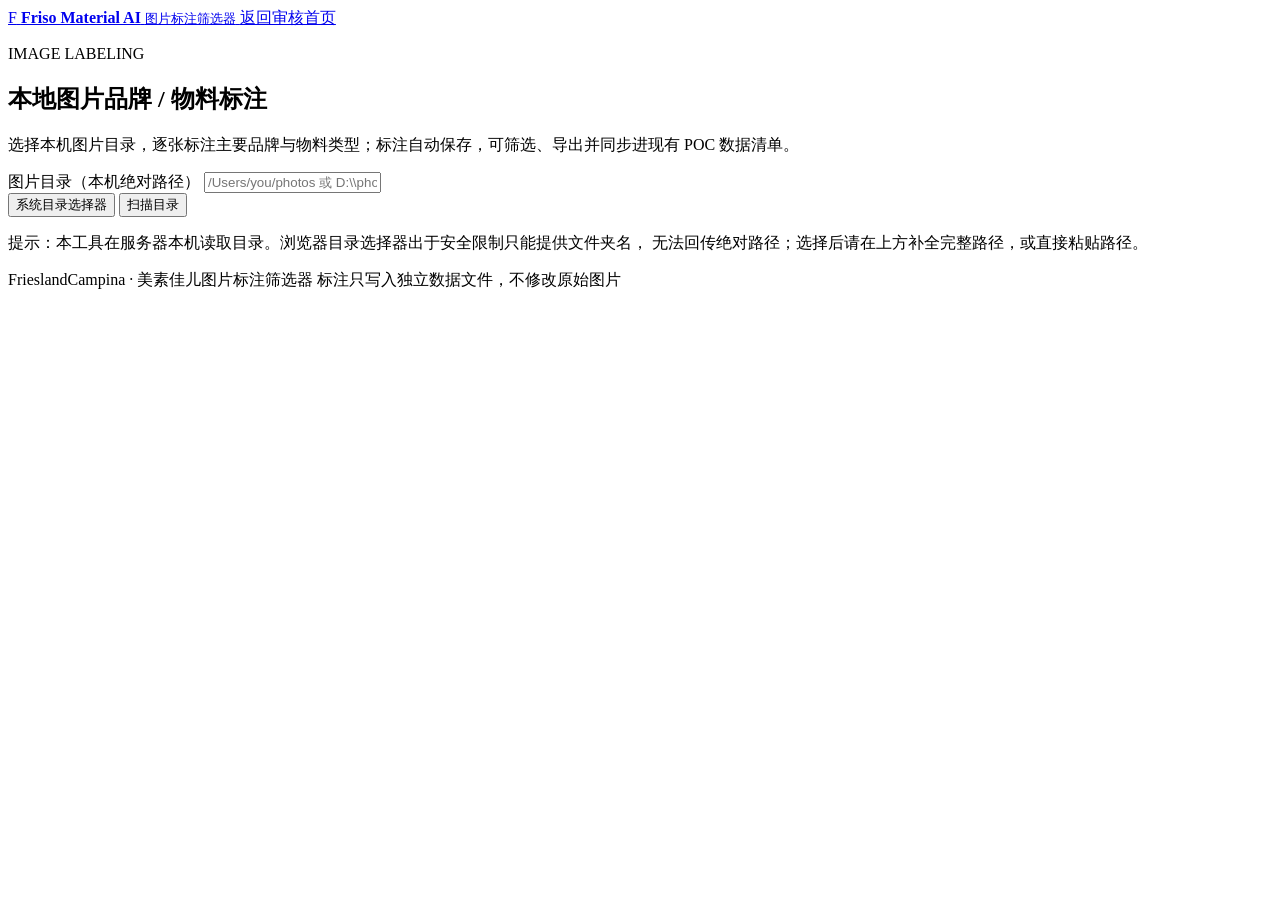
==== app/templates/labeler.html @ 9bb8bb27 "feat: 在 frisobabyaidemo 增加图片标注筛选器（WS-17 / WS-26） 新增本地图片标注筛选器，形成“选择目录—逐张标注—筛选复查—持久化恢复—导出”闭环， 复用现有 Fas" ====
<!doctype html>
<html lang="zh-CN">
  <head>
    <meta charset="utf-8" />
    <meta name="viewport" content="width=device-width, initial-scale=1" />
    <title>美素佳儿图片标注筛选器</title>
    <meta name="description" content="按品牌与物料类型逐张标注本地图片，支持筛选、持久化与导出。" />
    <link rel="stylesheet" href="/static/styles.css" />
    <link rel="stylesheet" href="/static/labeler.css" />
  </head>
  <body>
    <div class="page-shell">
      <header class="site-header">
        <a class="brand-mark" href="/" aria-label="返回首页">
          <span class="brand-icon">F</span>
          <span>
            <strong>Friso Material AI</strong>
            <small>图片标注筛选器</small>
          </span>
        </a>
        <a class="secondary-button" href="/">返回审核首页</a>
      </header>

      <main>
        <section class="section-heading compact">
          <p class="step-label">IMAGE LABELING</p>
          <h1>本地图片品牌 / 物料标注</h1>
          <p>选择本机图片目录，逐张标注主要品牌与物料类型；标注自动保存，可筛选、导出并同步进现有 POC 数据清单。</p>
        </section>

        <section class="labeler-source">
          <form id="scanForm" class="source-form">
            <label class="path-field">
              <span>图片目录（本机绝对路径）</span>
              <input
                id="directoryInput"
                name="directory"
                type="text"
                placeholder="/Users/you/photos 或 D:\\photos"
                autocomplete="off"
                required
              />
            </label>
            <div class="source-actions">
              <button class="secondary-button" id="pickDirButton" type="button">系统目录选择器</button>
              <button class="primary-button" id="scanButton" type="submit"><span>扫描目录</span></button>
            </div>
            <input id="dirPicker" type="file" webkitdirectory directory multiple hidden />
            <p class="source-hint" id="sourceHint">
              提示：本工具在服务器本机读取目录。浏览器目录选择器出于安全限制只能提供文件夹名，
              无法回传绝对路径；选择后请在上方补全完整路径，或直接粘贴路径。
            </p>
          </form>
        </section>

        <section class="labeler-workspace" id="workspace" hidden>
          <aside class="labeler-side">
            <div class="progress-card">
              <h3>标注进度</h3>
              <div class="progress-bar"><span id="progressFill"></span></div>
              <p id="progressText">0 / 0</p>
            </div>

            <div class="filter-card">
              <h3>筛选</h3>
              <label>
                <span>状态</span>
                <select id="filterMode">
                  <option value="all">全部</option>
                  <option value="unlabeled">未标注</option>
                  <option value="labeled">已标注</option>
                </select>
              </label>
              <label>
                <span>按品牌</span>
                <select id="filterBrand"><option value="">全部品牌</option></select>
              </label>
              <label>
                <span>按物料类型</span>
                <select id="filterMaterial"><option value="">全部物料</option></select>
              </label>
            </div>

            <div class="export-card">
              <h3>导出与联动</h3>
              <div class="export-actions">
                <button class="secondary-button" id="exportCsv" type="button">导出 CSV</button>
                <button class="secondary-button" id="exportJson" type="button">导出 JSON</button>
              </div>
              <button class="secondary-button" id="syncManifest" type="button">同步进数据清单</button>
              <p class="source-hint" id="syncHint">
                同步仅将“皇家四子品牌 + 六类物料 + 已填 manifest 链接”的标注写回
                <code>dataset_manifest.csv</code>，供训练/评测流程读取。
              </p>
            </div>

            <ul class="thumb-list" id="thumbList"></ul>
          </aside>

          <div class="labeler-main">
            <div class="viewer-card">
              <div class="viewer-image" id="viewerImage">
                <p class="viewer-empty">选择左侧图片开始标注</p>
              </div>
              <p class="viewer-meta" id="viewerMeta"></p>
              <p class="save-status" id="saveStatus" aria-live="polite"></p>
            </div>

            <div class="label-panel">
              <div class="label-group">
                <h3>品牌（单选）</h3>
                <div id="brandOptions" class="chip-grid"></div>
              </div>
              <div class="label-group">
                <h3>物料类型（单选）</h3>
                <div id="materialOptions" class="chip-grid"></div>
              </div>
              <label class="manifest-field">
                <span>关联数据清单链接（可选，用于同步）</span>
                <input id="manifestUrl" type="text" placeholder="https://static.51dh.com.cn/..." autocomplete="off" />
              </label>
              <div class="nav-actions">
                <button class="secondary-button" id="prevButton" type="button">上一张</button>
                <button class="primary-button" id="saveNextButton" type="button"><span>保存并下一张</span></button>
              </div>
            </div>
          </div>
        </section>
      </main>
      <footer>
        <span>FrieslandCampina · 美素佳儿图片标注筛选器</span>
        <span>标注只写入独立数据文件，不修改原始图片</span>
      </footer>
    </div>
    <script src="/static/labeler.js" defer></script>
  </body>
</html>
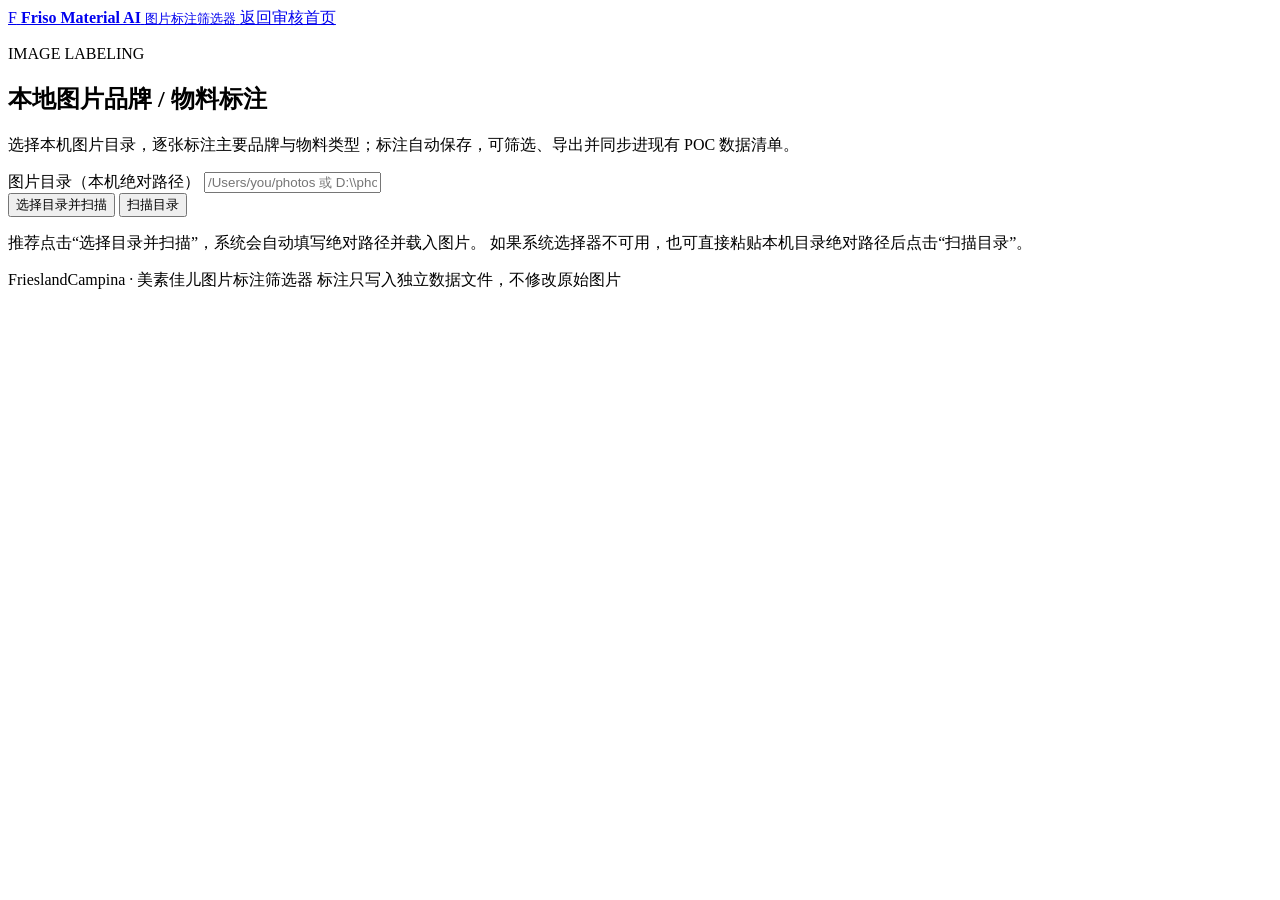
==== commit 4da1ec8b: "fix: 修复 WS-17 系统目录选择与扫描" ====
--- a/app/templates/labeler.html
+++ b/app/templates/labeler.html
@@ -42,13 +42,12 @@
               />
             </label>
             <div class="source-actions">
-              <button class="secondary-button" id="pickDirButton" type="button">系统目录选择器</button>
+              <button class="secondary-button" id="pickDirButton" type="button">选择目录并扫描</button>
               <button class="primary-button" id="scanButton" type="submit"><span>扫描目录</span></button>
             </div>
-            <input id="dirPicker" type="file" webkitdirectory directory multiple hidden />
             <p class="source-hint" id="sourceHint">
-              提示：本工具在服务器本机读取目录。浏览器目录选择器出于安全限制只能提供文件夹名，
-              无法回传绝对路径；选择后请在上方补全完整路径，或直接粘贴路径。
+              推荐点击“选择目录并扫描”，系统会自动填写绝对路径并载入图片。
+              如果系统选择器不可用，也可直接粘贴本机目录绝对路径后点击“扫描目录”。
             </p>
           </form>
         </section>
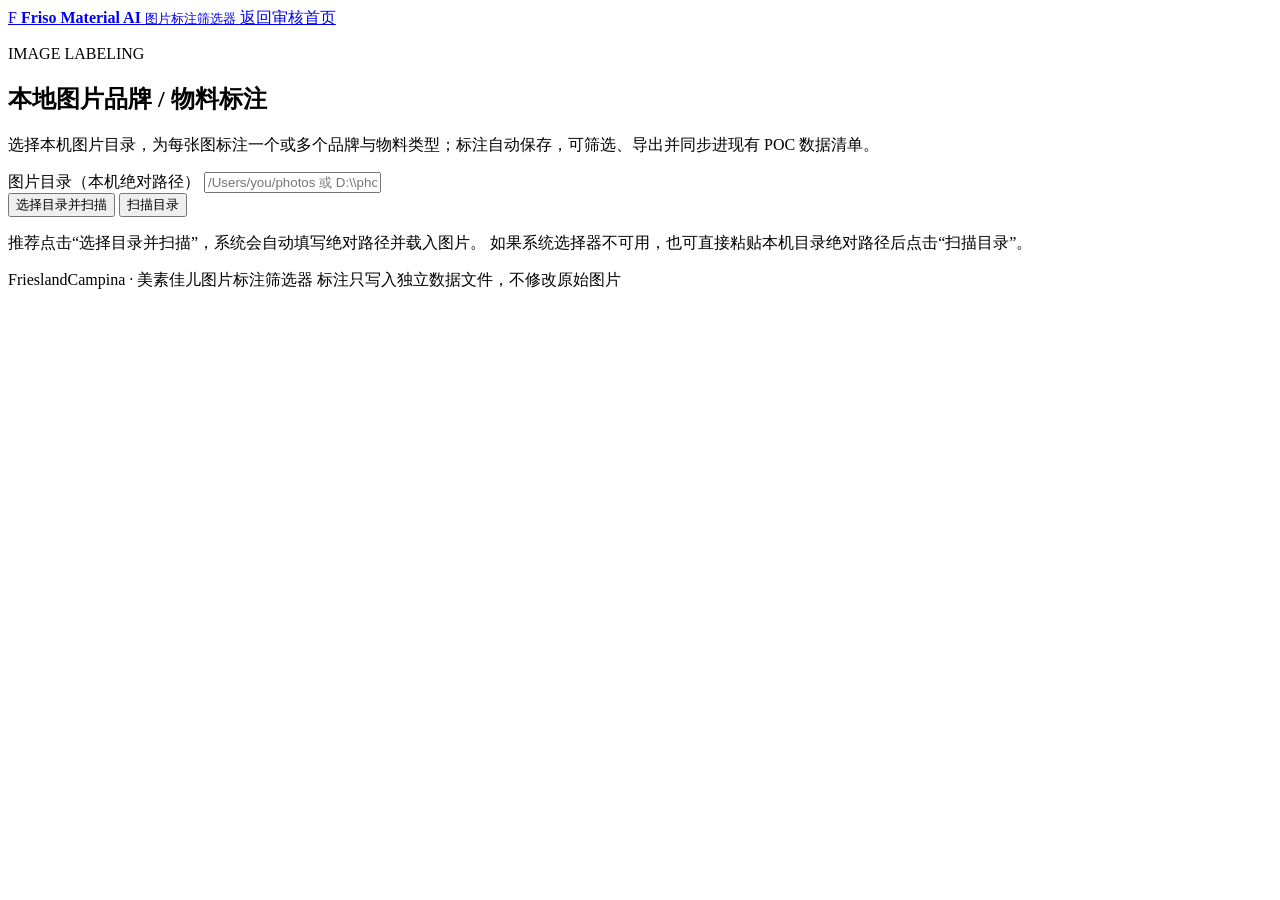
==== commit f5bae8de: "feat: 支持 WS-17 图片多品牌与多物料标注" ====
--- a/app/templates/labeler.html
+++ b/app/templates/labeler.html
@@ -6,7 +6,7 @@
     <title>美素佳儿图片标注筛选器</title>
     <meta name="description" content="按品牌与物料类型逐张标注本地图片，支持筛选、持久化与导出。" />
     <link rel="stylesheet" href="/static/styles.css" />
-    <link rel="stylesheet" href="/static/labeler.css" />
+    <link rel="stylesheet" href="/static/labeler.css?v=20260727-3" />
   </head>
   <body>
     <div class="page-shell">
@@ -25,7 +25,7 @@
         <section class="section-heading compact">
           <p class="step-label">IMAGE LABELING</p>
           <h1>本地图片品牌 / 物料标注</h1>
-          <p>选择本机图片目录，逐张标注主要品牌与物料类型；标注自动保存，可筛选、导出并同步进现有 POC 数据清单。</p>
+          <p>选择本机图片目录，为每张图标注一个或多个品牌与物料类型；标注自动保存，可筛选、导出并同步进现有 POC 数据清单。</p>
         </section>
 
         <section class="labeler-source">
@@ -88,8 +88,8 @@
               </div>
               <button class="secondary-button" id="syncManifest" type="button">同步进数据清单</button>
               <p class="source-hint" id="syncHint">
-                同步仅将“皇家四子品牌 + 六类物料 + 已填 manifest 链接”的标注写回
-                <code>dataset_manifest.csv</code>，供训练/评测流程读取。
+                同步仅将“单个皇家子品牌 + 单个六类物料 + 已填 manifest 链接”的标注写回
+                <code>dataset_manifest.csv</code>。该清单仍是单标签结构，多标签记录不会被压缩写入。
               </p>
             </div>
 
@@ -107,11 +107,11 @@
 
             <div class="label-panel">
               <div class="label-group">
-                <h3>品牌（单选）</h3>
+                <h3>品牌（可多选）</h3>
                 <div id="brandOptions" class="chip-grid"></div>
               </div>
               <div class="label-group">
-                <h3>物料类型（单选）</h3>
+                <h3>物料类型（可多选）</h3>
                 <div id="materialOptions" class="chip-grid"></div>
               </div>
               <label class="manifest-field">
@@ -131,6 +131,6 @@
         <span>标注只写入独立数据文件，不修改原始图片</span>
       </footer>
     </div>
-    <script src="/static/labeler.js" defer></script>
+    <script src="/static/labeler.js?v=20260727-3" defer></script>
   </body>
 </html>
